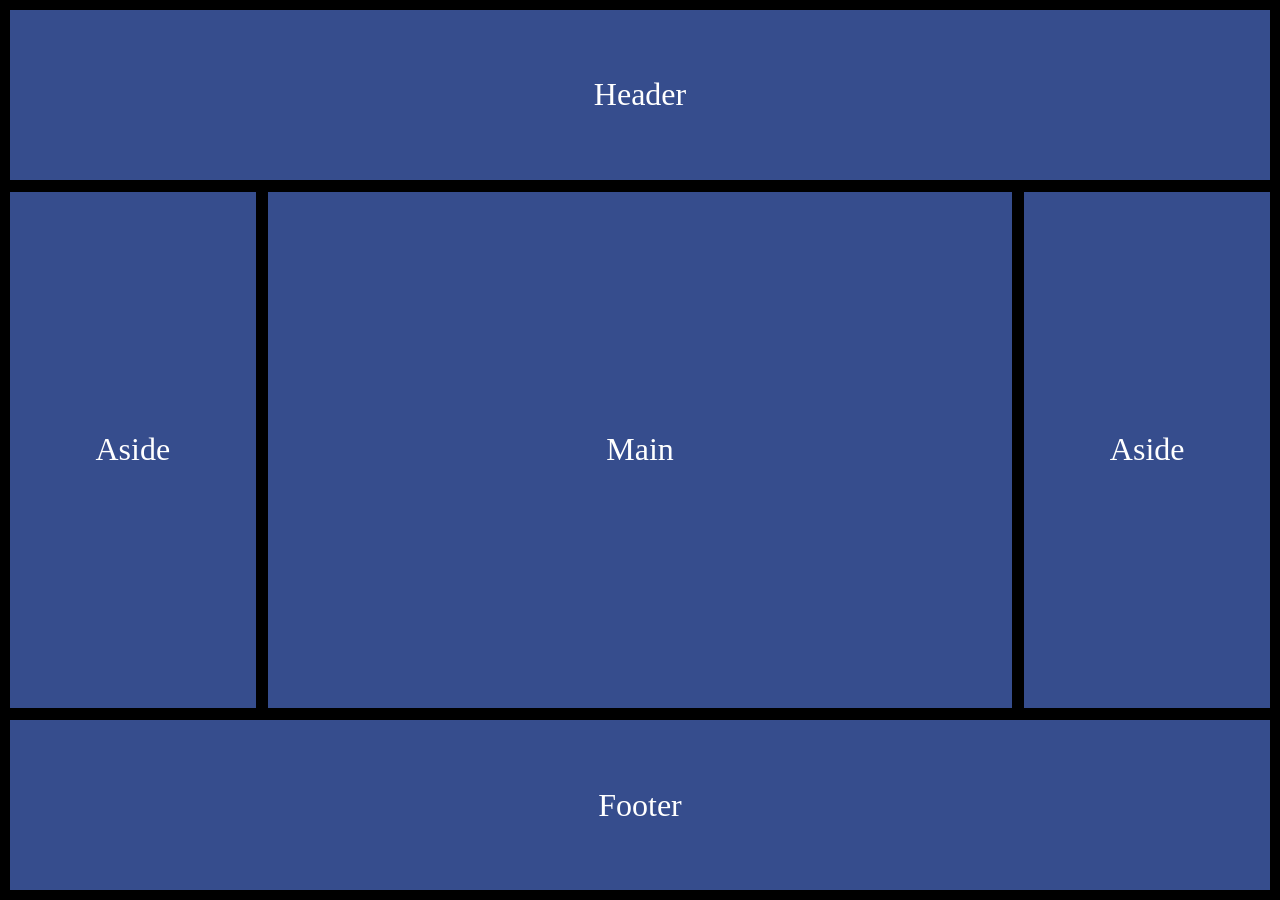
==== Holy_Grid_Layout/index.html @ 948ab4ce "Holy Grail Layout" ====
<!DOCTYPE html>
<html lang="en">
<head>
    <meta charset="UTF-8">
    <meta name="viewport" content="width=device-width, initial-scale=1.0">
    <title>Holy Grail Layout</title>

    <link rel="stylesheet" href="style.css">
</head>
<body>
    
    <div class="container">

        <div class="item header">Header</div>
        <div class="item">Aside</div>
        <div class="item">Main</div>
        <div class="item">Aside</div>
        <div class="item footer">Footer</div>
    </div>


</body>
</html>
---- Holy_Grid_Layout/style.css ----
*{
    margin: 0;
    padding: 0;
    box-sizing: border-box;
}

body{
    height: 100vh;
    width: 100vw;
}

.container{
    height: 100%;
    width: 100%;
    
    background-color: black;
    display: grid;
    padding: 0.5rem;
    row-gap: 0.5rem;
    column-gap: 0.5rem;

    grid-template-rows: 1fr 3fr 1fr;

    grid-template-columns: 1fr 3fr 1fr ;
    /* grid-template-columns: repeat(3, 1fr); */
}

.item{
    background-color: rgb(54, 77, 141);
    border: 2px solid rgb(0, 0, 0);
    color : white;
    display: flex;
    justify-content: center;
    align-items: center;
    font-size: 2rem;
    
}

.header, .footer{
    grid-column-start: 1;
    grid-column-end: 4;
    
}
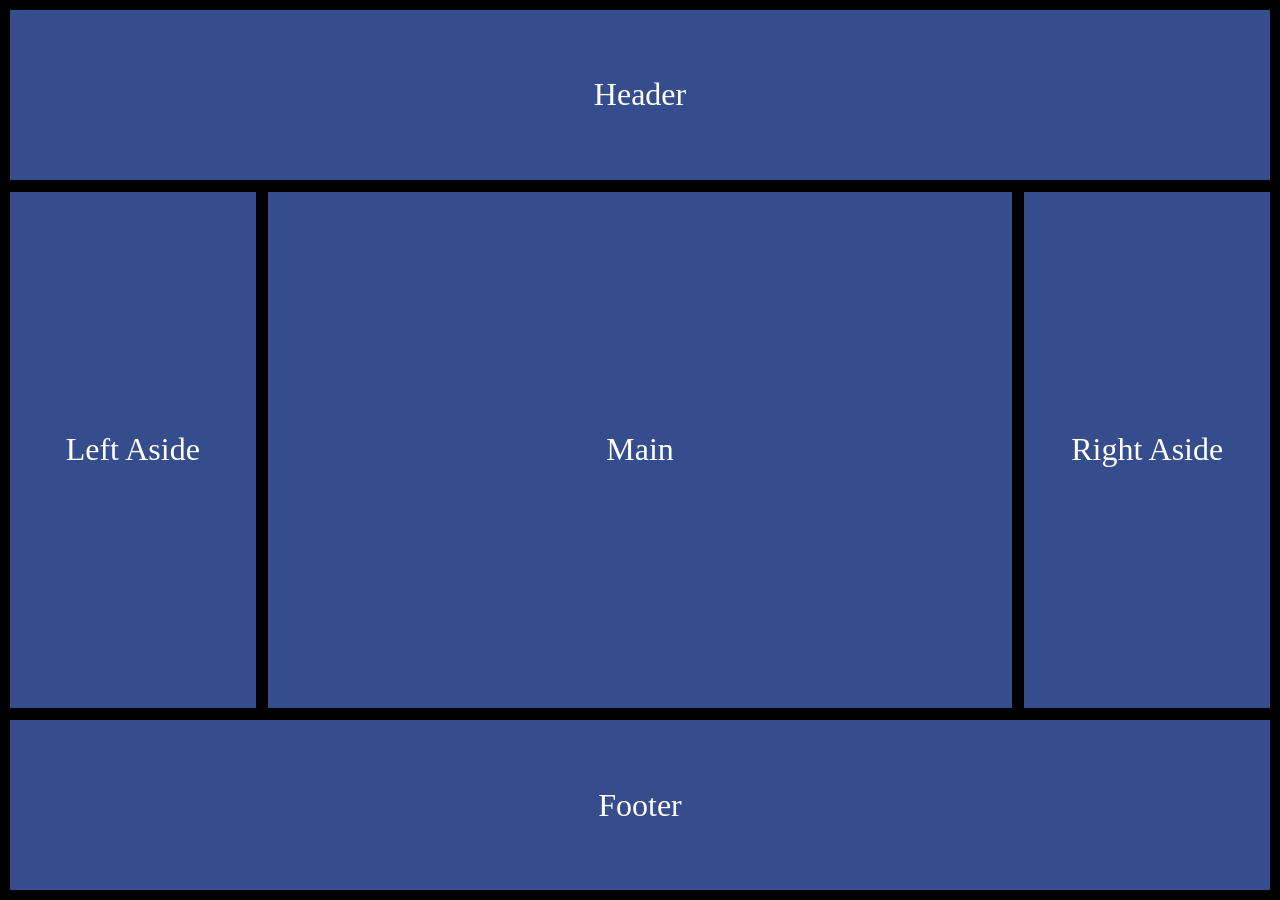
==== commit 89ca6922: "Holy Grail Layout" ====
--- a/Holy_Grid_Layout/index.html
+++ b/Holy_Grid_Layout/index.html
@@ -12,9 +12,9 @@
     <div class="container">
 
         <div class="item header">Header</div>
-        <div class="item">Aside</div>
-        <div class="item">Main</div>
-        <div class="item">Aside</div>
+        <div class="item left">Left Aside</div>
+        <div class="item main">Main</div>
+        <div class="item right">Right Aside</div>
         <div class="item footer">Footer</div>
     </div>
 
--- a/Holy_Grid_Layout/style.css
+++ b/Holy_Grid_Layout/style.css
@@ -23,6 +23,12 @@
 
     grid-template-columns: 1fr 3fr 1fr ;
     /* grid-template-columns: repeat(3, 1fr); */
+
+    /* Desktop layout */
+    grid-template-areas: 
+        "header header header" 
+        "left main right" 
+        "footer footer footer";
 }
 
 .item{
@@ -41,3 +47,46 @@
     grid-column-end: 4;
     
 }
+
+
+/* Assign grid areas */
+.header {
+    grid-area: header;
+}
+
+.main {
+    grid-area: main;
+}
+
+.left {
+    grid-area: left;
+}
+
+.right {
+    grid-area: right;
+}
+
+.footer {
+    grid-area: footer;
+}
+
+/* Mobile */
+@media (max-width: 767px) {
+    .container {
+        grid-template-columns: 1fr;
+        
+        grid-template-rows: 
+            100px 
+            auto 
+            auto 
+            auto 
+            100px;
+
+        grid-template-areas: 
+            "header" 
+            "main" 
+            "left" 
+            "right" 
+            "footer";
+    }
+}
